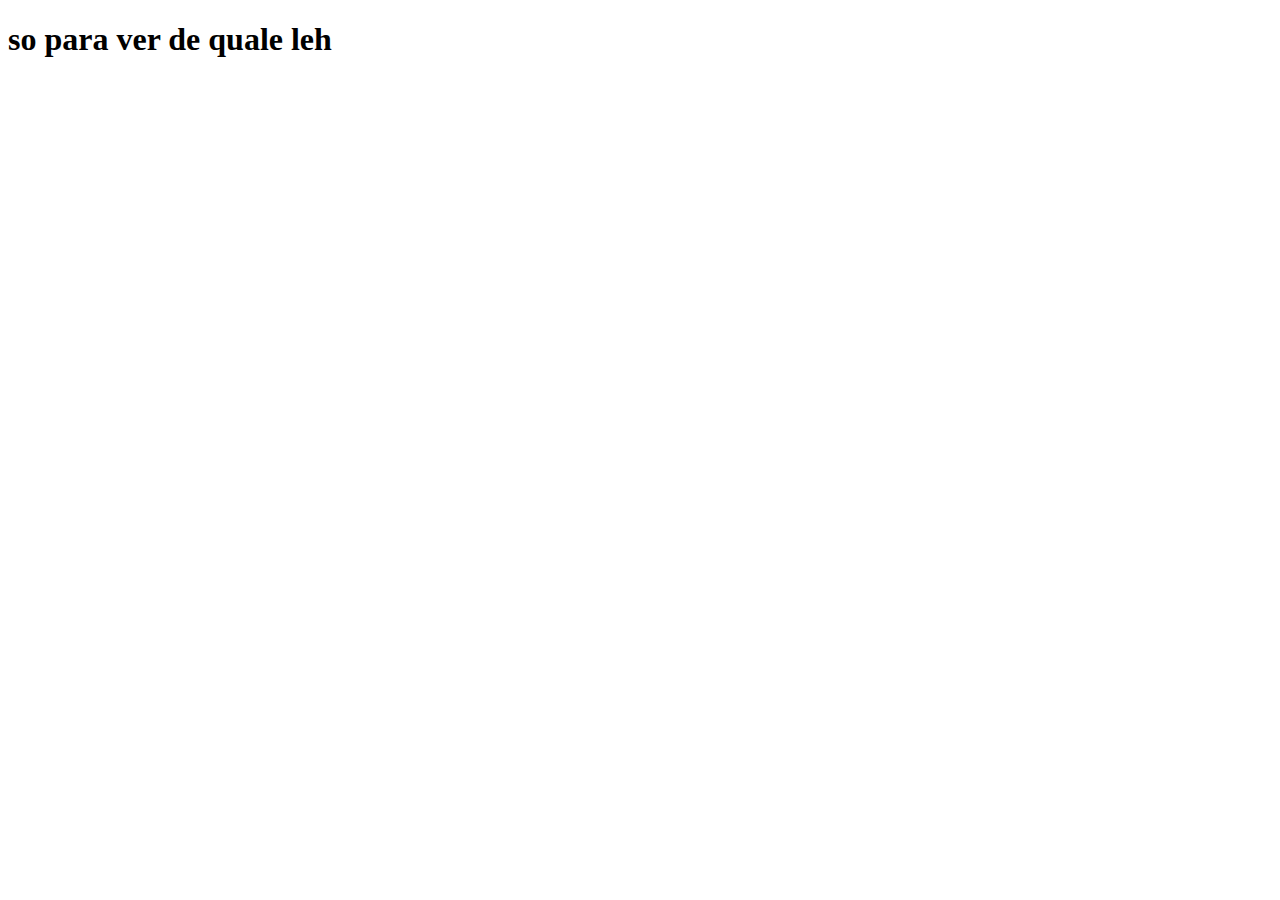
==== segaut/src/main/resources/templates/greeting.html @ b8daa021 "Prototipação para migração da solução struts/jaas para spring" ====
<!DOCTYPE HTML>
<html xmlns:th="http://www.thymeleaf.org">
<head> 
    <title>Getting Started: Serving Web Content</title> 
    <meta http-equiv="Content-Type" content="text/html; charset=UTF-8" />
</head>
<body>

    <h1>so para ver de quale leh</h1>
    
    <p th:text="'Hello, ' + ${name} + '!'" />
</body>
</html>
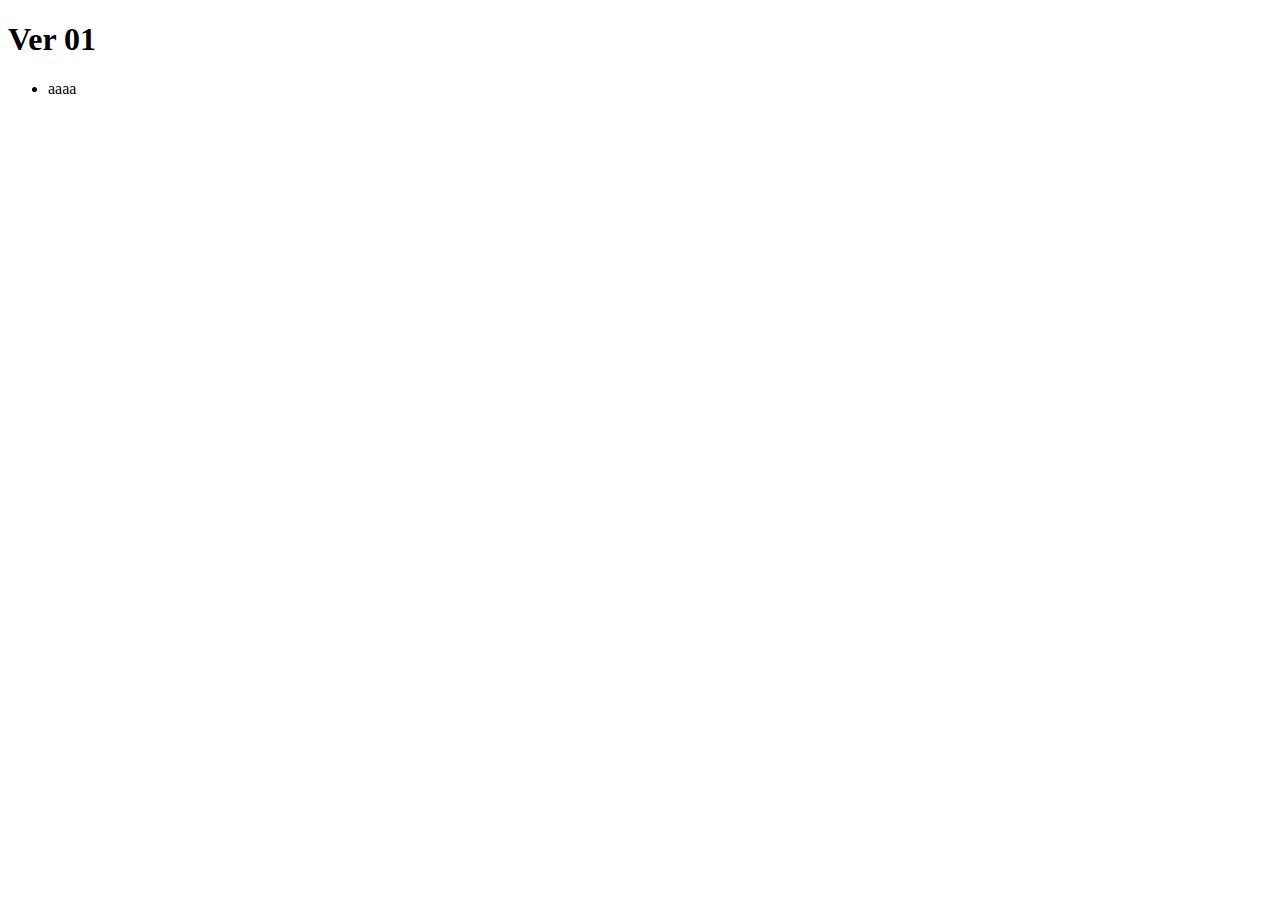
==== commit dbb26bc5: "Tratamento de erro." ====
--- a/segaut/src/main/resources/templates/greeting.html
+++ b/segaut/src/main/resources/templates/greeting.html
@@ -6,8 +6,22 @@
 </head>
 <body>
 
-    <h1>so para ver de quale leh</h1>
+    <h1>Ver 01 </h1>
     
-    <p th:text="'Hello, ' + ${name} + '!'" />
+    <p th:text="'Ola, ' + ${name} + '!'" />
+
+    <ul th:each="app: ${user.apps}">
+        <li th:text="#{app.nome}">aaaa</li>
+    </ul>
+
+
+<!--     <p th:text="'authorizedClient, ' + ${authorizedClient} + '!'" /> -->
+
+
+<!-- 	<ul th:each="student: ${lst}">
+        <li th:text="${student}" />
+    </ul>
+ -->    
+    <!-- <p th:text="'authorizedClients, ' + ${authorizedClient.getAuthorities} + '!'" /> -->
 </body>
 </html>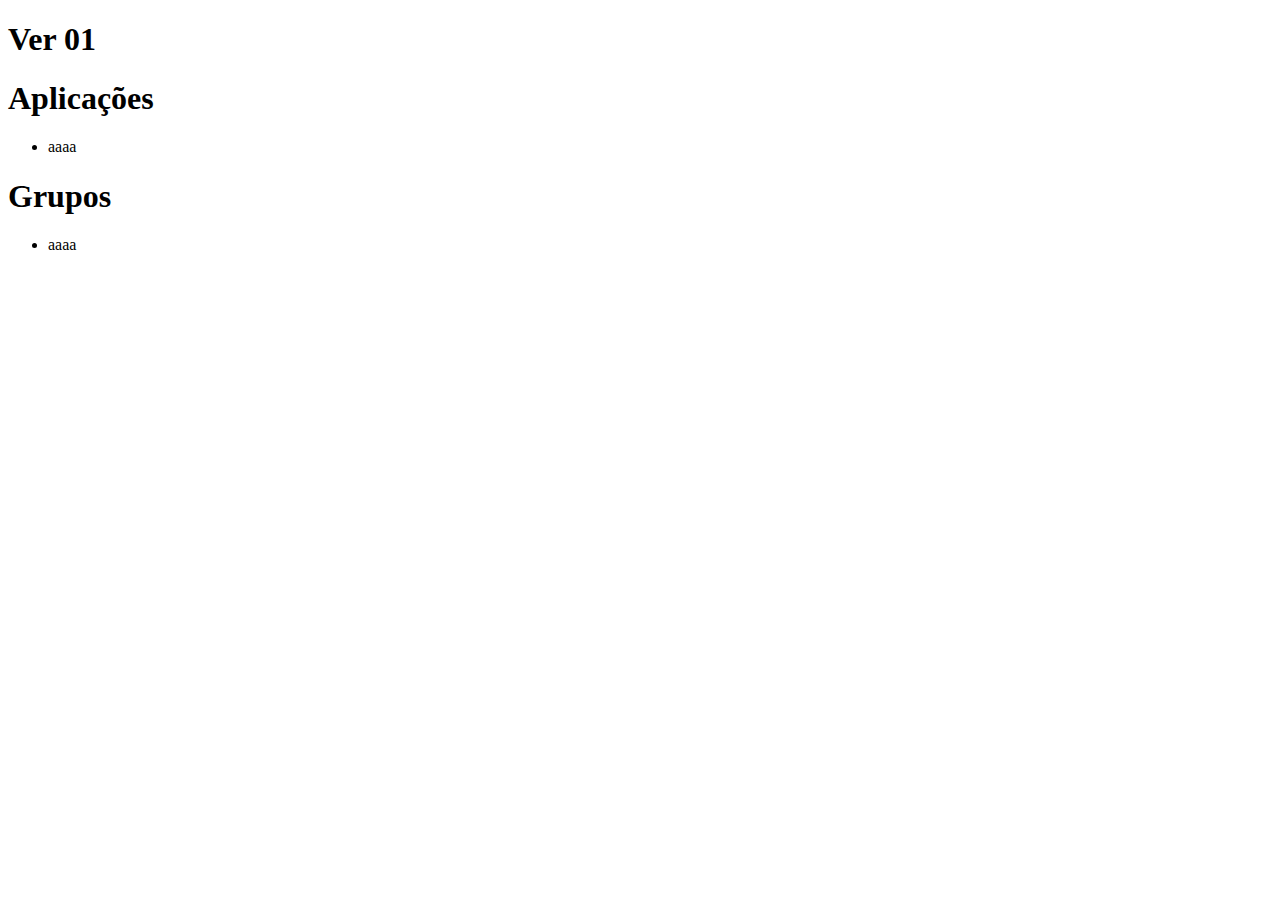
==== commit c6a96b9a: "Adicionando grupo a solução" ====
--- a/segaut/src/main/resources/templates/greeting.html
+++ b/segaut/src/main/resources/templates/greeting.html
@@ -8,12 +8,18 @@
 
     <h1>Ver 01 </h1>
     
-    <p th:text="'Ola, ' + ${name} + '!'" />
+    <p th:text="'Ola, ' + ${user.nome} + '!'" />
 
+    <h1>Aplicações</h1>
     <ul th:each="app: ${user.apps}">
-        <li th:text="#{app.nome}">aaaa</li>
+        <li th:text="@{${app.id}+' ->'+${app.nome}}">aaaa</li>
     </ul>
 
+
+    <h1>Grupos</h1>
+    <ul th:each="grupo: ${user.grupos}">
+        <li th:text="@{${grupo.idGrupo}+' ->'+${grupo.nomeGrupo}}">aaaa</li>
+    </ul>
 
 <!--     <p th:text="'authorizedClient, ' + ${authorizedClient} + '!'" /> -->
 
